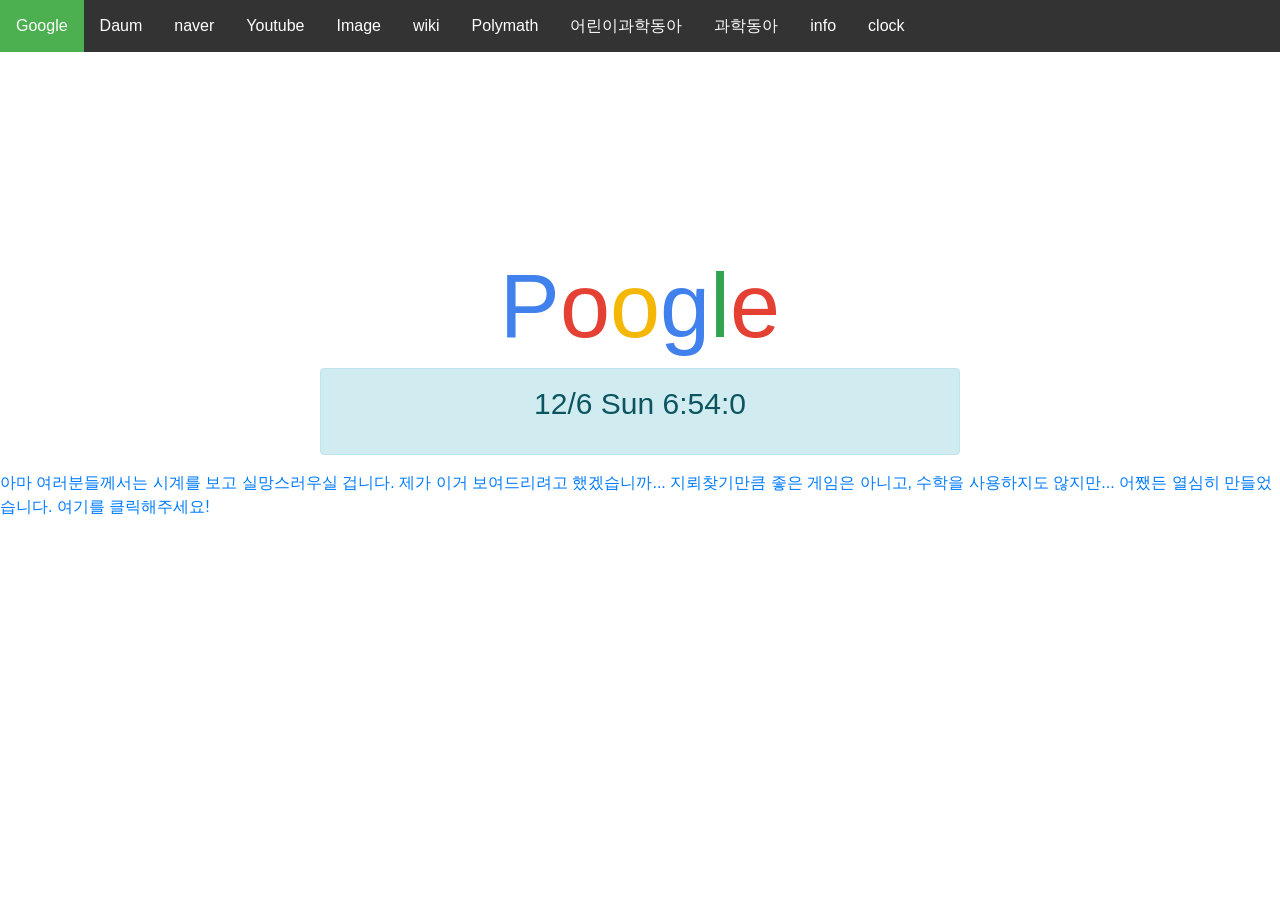
==== clock.html @ 3e2f0f9c "Add files via upload" ====
<!DOCTYPE html>
<html lang="ko">
<head>
    <meta charset="UTF-8">
    <title>Poogle</title>
    <link rel="stylesheet" href="https://stackpath.bootstrapcdn.com/bootstrap/4.4.1/css/bootstrap.min.css" integrity="sha384-Vkoo8x4CGsO3+Hhxv8T/Q5PaXtkKtu6ug5TOeNV6gBiFeWPGFN9MuhOf23Q9Ifjh" crossorigin="anonymous">
    <link rel="stylesheet" href="styleclock.css">
    <meta name="viewport" content="width=device-width, initial-scale=1.0">
    
    <style>
        #center {
            width: 50%;
            margin: 0 auto;
            text-align: center;
        }
    </style>
    
</head>
<body>
   <ul>
      <li><a class="active" href="index.html">Google</a></li>
      <li><a href="daum.html">Daum</a></li>
      <li><a href="naver.html">naver</a></li>
      <li><a href="youtube.html">Youtube</a></li>
      <li><a href="image.html">Image</a></li>
      <li><a href="wiki.html">wiki</a></li>
      <li><a href="polymath.html">Polymath</a></li>
      <li><a href="http://kids.dongascience.com/" style="text-decoration:none">어린이과학동아</a></li>
      <li><a href="http://dongascience.donga.com/" style="text-decoration:none">과학동아</a></li>
      <li><a href="info.html" style="text-decoration:none">info</a></li>
      <li><a href="clock.html" style="text-decoration: none">clock</a></li>
    </ul>
   
    <h1><span>P</span><span>o</span><span>o</span><span>g</span><span>l</span><span>e</span></h1>
    <div id="center">
    <div class="alert alert-info" role="alert">
        <span style="font-size: 30px"><p id="show"></p></span>
        <script>
            function d_clock() {
                var d_t = new Date();
                var month = d_t.getMonth();
                var date = d_t.getDate();
                var day = d_t.getDay();
                var week = ["Sun", "Mon", "Tue", "Wed", "Thr", "Fri", "Sat"];
                var hours = d_t.getHours();
                var minutes = d_t.getMinutes();
                var seconds = d_t.getSeconds();
                document.getElementById("show").innerHTML = (month + 1) + "/"+date+" " + week[day]+" " + hours+":"+minutes+":"+seconds;
            }
            d_clock();
            setInterval(d_clock, 1000);
        </script>
    </div></div>
    
    <a href="snake.html">아마 여러분들께서는 시계를 보고 실망스러우실 겁니다.
    제가 이거 보여드리려고 했겠습니까...
    지뢰찾기만큼 좋은 게임은 아니고, 수학을 사용하지도 않지만...
    어쨌든 열심히 만들었습니다.
        여기를 클릭해주세요!</a>
    
    <div id="disqus_thread"></div>
<script>

/**
*  RECOMMENDED CONFIGURATION VARIABLES: EDIT AND UNCOMMENT THE SECTION BELOW TO INSERT DYNAMIC VALUES FROM YOUR PLATFORM OR CMS.
*  LEARN WHY DEFINING THESE VARIABLES IS IMPORTANT: https://disqus.com/admin/universalcode/#configuration-variables*/
/*
var disqus_config = function () {
this.page.url = PAGE_URL;  // Replace PAGE_URL with your page's canonical URL variable
this.page.identifier = PAGE_IDENTIFIER; // Replace PAGE_IDENTIFIER with your page's unique identifier variable
};
*/
(function() { // DON'T EDIT BELOW THIS LINE
var d = document, s = d.createElement('script');
s.src = 'https://poogle-1.disqus.com/embed.js';
s.setAttribute('data-timestamp', +new Date());
(d.head || d.body).appendChild(s);
})();
</script>
<noscript>Please enable JavaScript to view the <a href="https://disqus.com/?ref_noscript">comments powered by Disqus.</a></noscript>
    <!--<form action="https://www.google.com/search?q=" method="get">
        <div class="mx-auto search-bar input-group rounded-pill">
          <input name="q" type="text" class="form-control" placeholder="검색어를 입력하세요" aria-label="검색어를 입력하세요" aria-describedby="button-addon2">
          <div class="input-group-append">
            <button class="btn btn-outline-secondary dropdown-toggle" type="button" data-toggle="dropdown" aria-haspopup="true" aria-expanded="false">Dropdown</button>
            <div class="dropdown-menu">
              <a class="dropdown-item" href="#">Action</a>
              <a class="dropdown-item" href="#">Another action</a>
              <a class="dropdown-item" href="#">Something else here</a>
              <div role="separator" class="dropdown-divider"></div>
              <a class="dropdown-item" href="#">Separated link</a>
            </div>
          </div>
        </div>
    </form>-->
    
    
    
    <script id="dsq-count-scr" src="//poogle-1.disqus.com/count.js" async></script>
</body>
</html>
---- styleclock.css ----
h1 {
    text-align: center;
    margin-top: 200px;
    font-size: 90px;
}


h1 span:nth-child(1) {
    color : rgb(64, 129, 237, 1);
}

h1 span:nth-child(2) {
    color : rgb(228, 65, 52, 1);
}

h1 span:nth-child(3) {
    color : rgb(244, 183, 5, 1);
}

h1 span:nth-child(4) {
    color : rgb(64, 129, 237, 1);
}

h1 span:nth-child(5) {
    color : rgb(51, 163, 81, 1);
}

h1 span:nth-child(6) {
    color : rgb(228, 65, 52, 1);
}

.search-bar{
    width : 500px;
}

button#searchicon {
background:url(search.png);
}

input#search {
background:url(search.png);
background-repeat: no-repeat;
width:40px;
height:40px;
border: 0;
}



ul {
    list-style-type: none;
    margin: 0;
    padding: 0;
    background-color: #333;
}
ul:after{
    content:'';
    display: block;
    clear:both;
}
li {
    float: left;
}
li a {
    display: block;
    color: white;
    text-align: center;
    padding: 14px 16px;
    text-decoration: none;
}
li a:hover:not(.active) {
    background-color: #111;
}
.active {
    background-color: #4CAF50;
}
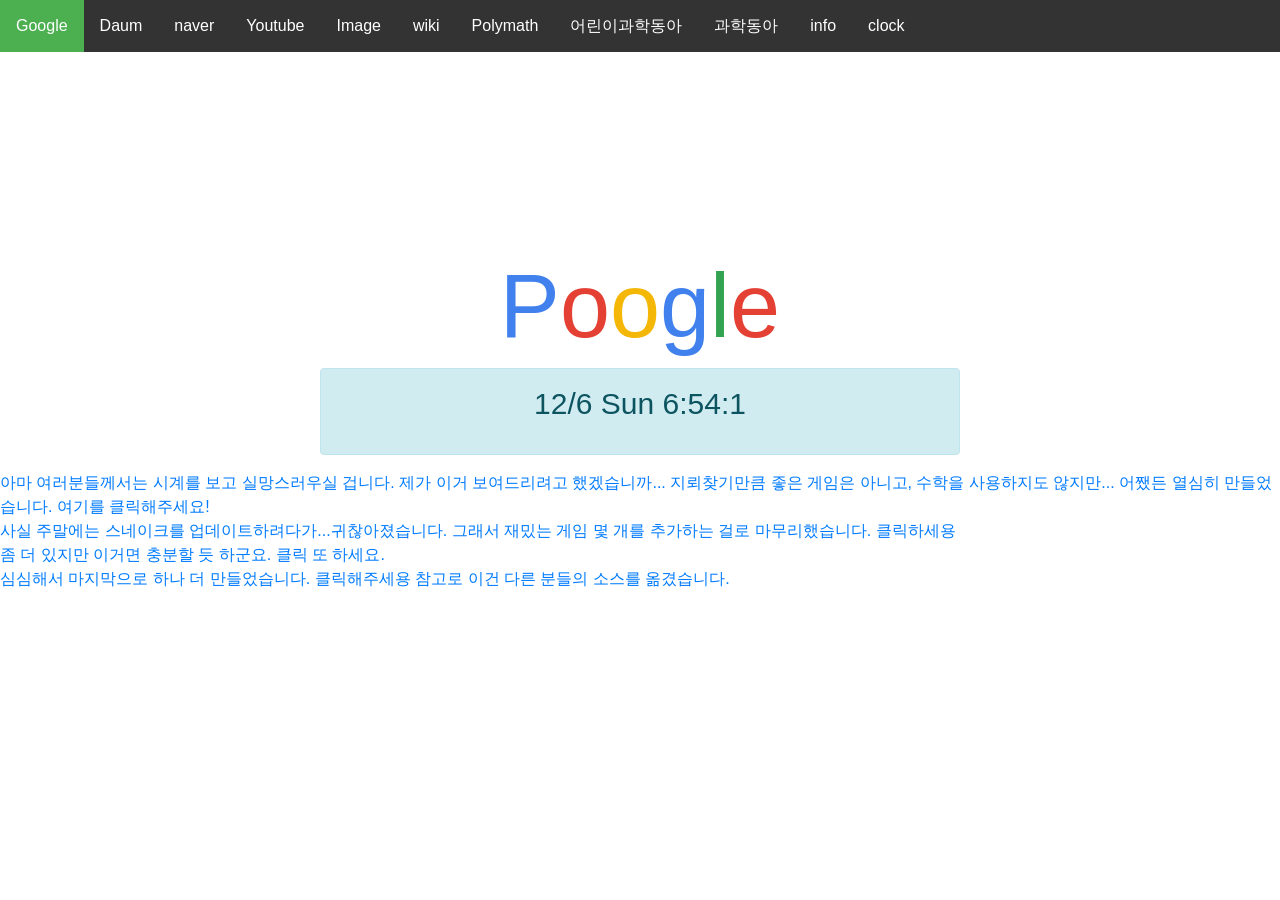
==== commit 74077a36: "Add files via upload" ====
--- a/clock.html
+++ b/clock.html
@@ -56,7 +56,10 @@
     제가 이거 보여드리려고 했겠습니까...
     지뢰찾기만큼 좋은 게임은 아니고, 수학을 사용하지도 않지만...
     어쨌든 열심히 만들었습니다.
-        여기를 클릭해주세요!</a>
+        여기를 클릭해주세요!</a><br>
+        <a href="packman.html">사실 주말에는 스네이크를 업데이트하려다가...귀찮아졌습니다. 그래서 재밌는 게임 몇 개를 추가하는 걸로 마무리했습니다. 클릭하세용</a><br>
+        <a href="tetris.html">좀 더 있지만 이거면 충분할 듯 하군요. 클릭 또 하세요.</a><br>
+        <a href="2048.html">심심해서 마지막으로 하나 더 만들었습니다. 클릭해주세용 참고로 이건 다른 분들의 소스를 옮겼습니다.</a>
     
     <div id="disqus_thread"></div>
 <script>
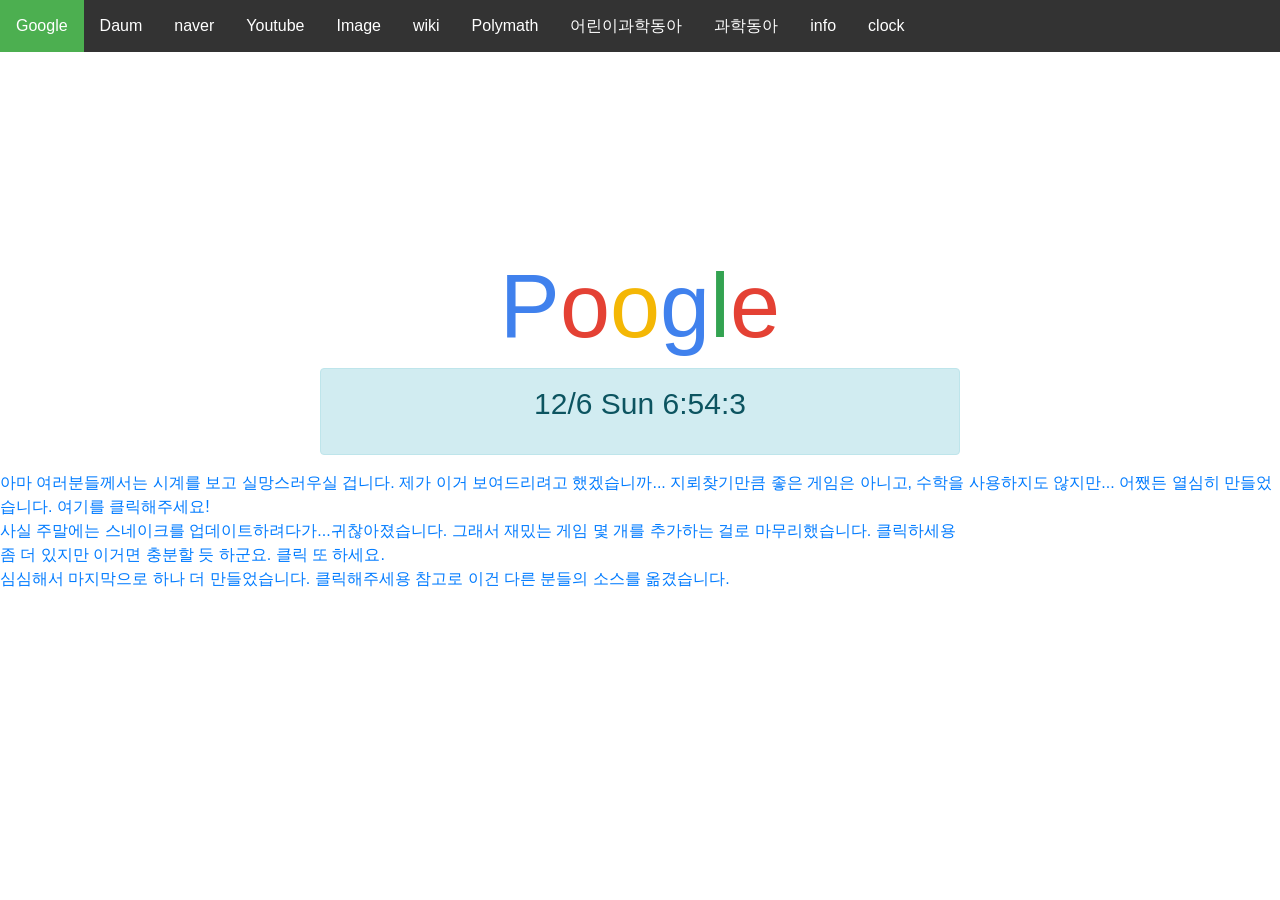
==== commit 5504daa0: "Add files via upload" ====
--- a/clock.html
+++ b/clock.html
@@ -57,10 +57,9 @@
     지뢰찾기만큼 좋은 게임은 아니고, 수학을 사용하지도 않지만...
     어쨌든 열심히 만들었습니다.
         여기를 클릭해주세요!</a><br>
-        <a href="packman.html">사실 주말에는 스네이크를 업데이트하려다가...귀찮아졌습니다. 그래서 재밌는 게임 몇 개를 추가하는 걸로 마무리했습니다. 클릭하세용</a><br>
-        <a href="tetris.html">좀 더 있지만 이거면 충분할 듯 하군요. 클릭 또 하세요.</a><br>
-        <a href="2048.html">심심해서 마지막으로 하나 더 만들었습니다. 클릭해주세용 참고로 이건 다른 분들의 소스를 옮겼습니다.</a>
-    
+        <a href="http://ellisonleao.github.io/clumsy-bird/">사실 주말에는 스네이크를 업데이트하려다가...귀찮아졌습니다. 그래서 재밌는 게임 몇 개를 추가하는 걸로 마무리했습니다. 클릭하세용</a><br>
+        <a href="https://dionyziz.com/graphics/canvas-tetris/">좀 더 있지만 이거면 충분할 듯 하군요. 클릭 또 하세요.</a><br>
+        <a href="https://play2048.co/">심심해서 마지막으로 하나 더 만들었습니다. 클릭해주세용 참고로 이건 다른 분들의 소스를 옮겼습니다.</a>
     <div id="disqus_thread"></div>
 <script>
 
